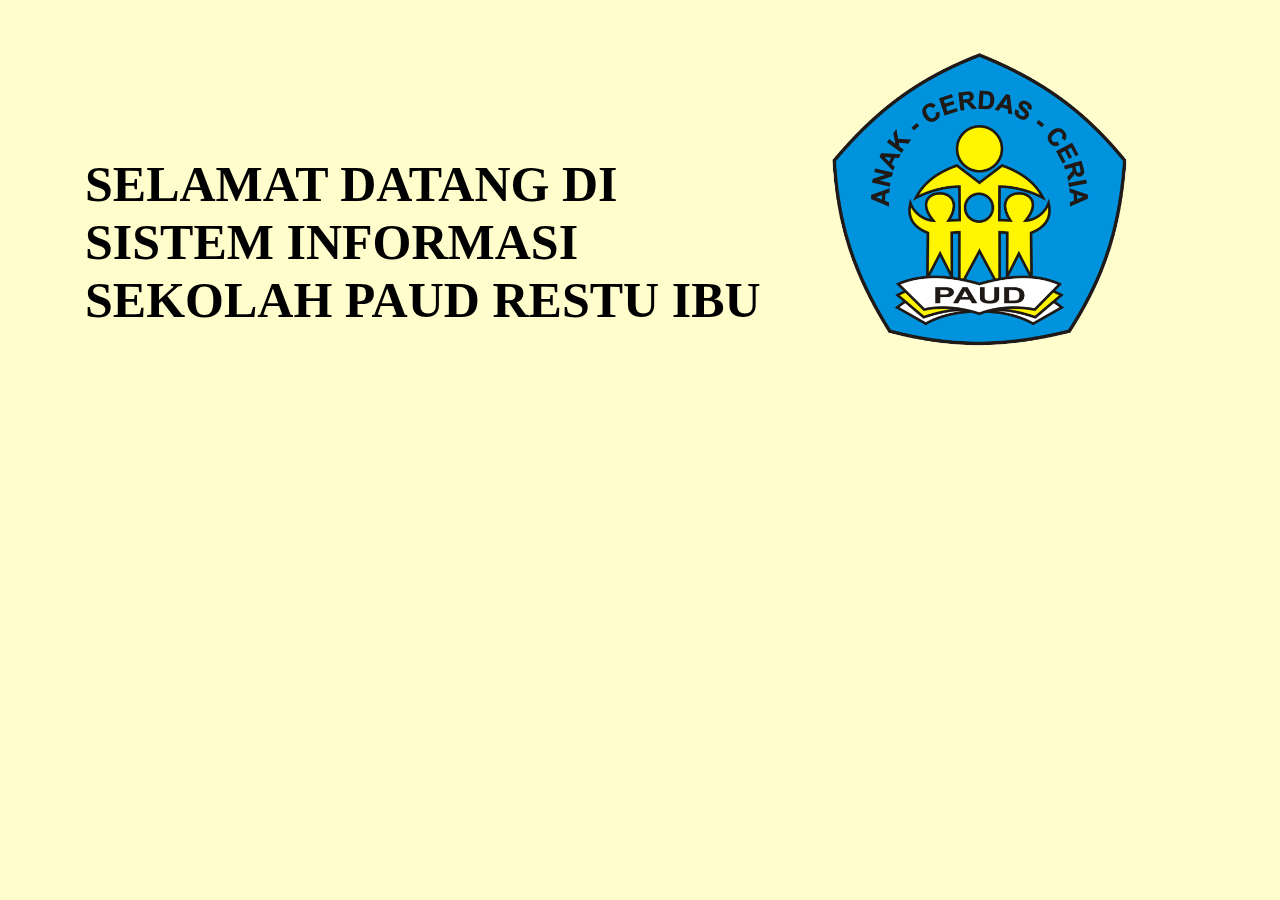
==== index.html @ 02c4a083 "Update and rename index.php to index.html" ====
<!DOCTYPE html>
<html>
    <head>
        <title>Halaman Utama</title>
        <link rel="stylesheet" href="style.css">
    </head>
    <style>
         .img_dashboard {
        width: 300px;
        float: right; 
        margin-right: 150px;
        position: relative;
        top: -200px; 
    
    }
    </style>
<body>
            <?php include 'navbar.php';?>

            <div class="dashboard">SELAMAT DATANG DI SISTEM INFORMASI SEKOLAH PAUD RESTU IBU</div>
            <br>
            <img class="img_dashboard" src="gambar/logo-PAUD.png">
    </body>
</html>
---- style.css ----
body{
    background-color: #FFFDCC; padding: 0; margin: 0;
 }
    .navbar {
        overflow: hidden;
        background-color: #0072BE;
        font-family: Verdana;
    
    } .navbar a{
        float: left;
        font-size: 16px;
        color: white;
        text-align: center;
        padding: 16px 24px;
        text-decoration: none;
    
    } .judul_navbar ul {
        float: left;
        font-size: 16px;
        color: white;
        text-align: center;
        text-decoration: none;
    
    } .navbtn {
        font-family: Verdana;
        font-size: 12px;    
        float: right;
        overflow: hidden;
        font-weight: bold;
    
    } .active {
        background-color: #3ABAEA;
        color: black;

    } .navbar a:hover, .navbtn:hover .toko {
        background-color: #3ABAEA;
        color: white;
        transition-duration: 0.3s;

    }
    .img_dashboard {
        margin: 5px;
        width: 300px;
        float: right; 
        margin-right: 20px; 
    
    }  .dashboard{
        position: relative; 
        left: 80px; 
        top: 130px; 
        width: 55%; 
        font-size:50px; 
        font-family: Verdana; 
        font-weight: bold;
        color: black; 
        margin: 5px; 
        margin-top:25px; 
        margin-bottom:25px; 
        padding-bottom:30px"
    } .judul{
        font-size:80px; 
        color: black;
        font-family: Verdana;
        font-weight: bold;
        text-align:center;
        position: relative; 
        width: 80%;
        left: 135px;
        top: 15%; 
    } .prgf{
        position: relative;
        text-align: center;
        top:40px;
        left:300px;
        width: 50%; 
        font-size:16px; 
        font-family: Verdana; 
        color:black; 
        padding: 20px;

    } .judul{
        font-size:40px; 
        color: black;
        font-family: Verdana;
        font-weight: bold;
        text-align:center;
        position: relative; 
        width: 80%;
        left: 135px;
        top: 40px; 
    
    } .sub_judul{
        font-size:30px; 
        color: black;
        font-family: Verdana;
        font-weight: bold;
        text-align:left;
        position: relative; 
        width: 80%;
        left: 124px;
        top: 50px; 
    
    } .table_pendaftaran{
        position: relative;
        width:80%;
        height: 20px;
        padding: 16px 28px 32px 16px;
        margin: 60px auto;
        margin-bottom: 10px;
        border-color: #003C80; 
        background-color: #3ABAEA;
        border-style: solid;
        border-width: 4px;
    
    } .label_pendaftaran{
        font-family: Verdana;
        font-weight:bold;
        color:white;
        font-size:16px;
        width:40%;
        padding: 12px 0px 6px;

    } .isian_pendaftaran{
        font-family: Verdana;
        font-size:16px;
        text-decoration: none;
        background-color:white;
        border-style: solid;
        border-width: 1px;
        padding: 7px 74px 7px 10px;
        margin-bottom: 20px;
        resize:vertical;
        width: 80%; 
        
    } .upload_pendaftaran{
        font-family: Verdana;
        font-size:16px;
        text-decoration: none;
        background-color:white;
        border-style: solid;
        border-width: 1px;
        padding: 7px 74px 7px 10px;
        margin-bottom: 20px;
        resize:vertical;
        width: 80%; 
        
    } .radio_pendaftaran{
        font-family: Verdana;
        font-weight:bold;
        font-size:16px;
        color: white;
        position: relative;
        bottom: 10px;

    } .kembali_pendaftaran{
        font-family:Verdana;
        font-weight: bold;
        position: relative;
        cursor: pointer;
        font-size: 12px;
        background-color: #003C80;
        color: white;
        padding: 10px 20px;
        border-color: #5C2215;
        border-radius:10px; 
        text-align: center;
        text-decoration: none;
        display: inline-block;
        
    } .kembali_pendaftaran:hover {
        background-color: #96EDFB;
        color: black; 
    
    } .simpan_pendaftaran{
        font-family:Verdana;
        font-weight: bold;
        position: relative;
        cursor: pointer;
        font-size: 12px;
        background-color: #228c22;
        color: white;
        padding: 9px 20px;
        margin-left: 10px;
        border-color: #228c22;
        border-radius:10px; 
        text-align: center;
        text-decoration: none;
        display: inline-block;
        
    } .simpan_pendaftaran:hover{
        background-color: #C1FCAC; 
        color: white;
        border-color: #C1FCAC;

    } .table_login{
        border-style: solid;
        border-radius:10px;
        border-width: 4px;
        border-color: #003C80; 
        background-color: #3ABAEA;
        width: 250px;
        height: 250px;
        padding: 20px;
        margin: 100px auto;
        color:#5C2215;

    } .judul_login{
        overflow: hidden;
        background-color: #0072BE;
        font-family: Verdana;
        font-weight:bold;
        color:white; 
        padding:10px; 
        text-align: center ;
        position: center;
        top: 150px; 
        font-size: 30px; 
        
    }.gambar_login{
        position:absolute;
        top:184px;
        left:510px;
        width:60px;
        border-radius:30px;
    }.submit_login{
        position:relative;
        bottom:8px;
        background-color: #228c22;
        border: none;
        color: white;
        width:80px;
        height: 30px;
        padding: 4px 8px;
        text-decoration: none;
        margin: 4px 12px;
        cursor: pointer;
        border-radius: 4px;
        transition-duration: 0.2s;
        font-family: Verdana;   
        font-size:14px;
    }
    .submit_login:hover {
       
        background-color: #C1FCAC; 

    }
    .kembali_login{
        position:relative;
        bottom:8px;
        background-color: #003C80;
        border: none;
        color: white;
        width:80px;
        height: 30px;
        padding: 8px 16px;
        text-decoration: none;
        margin: 4px 12px;
        cursor: pointer;
        border-radius: 4px;
        font-family: Verdana; 
        font-size:14px;
    
    } .kembali_login:hover {
        background-color: #96EDFB;   
        color: white;

    } .label_login{
        font-family: Verdana; 
        font-size:16px; 
        position:relative; 
        color:white;
        bottom:8px;
    
    } .input_login{
        position:relative;
        bottom:2px;
        background-color:white;
        border-color: #003C80;
        margin:4px;

    } .table_data{
        position: relative;
        width:90%;
        height: 20px;
        margin: 60px auto;
        margin-bottom: 10px;
        background-color: #3ABAEA;

    } .tombol_data {
        font-family:Verdana;
        font-weight: bold;
        position: relative;
        cursor: pointer;
        font-size: 12px;
        background-color: #003C80;
        color: white;
        padding: 8px 22px;
        border-color: #003C80;
        border-radius:10px; 
        text-align: center;
        text-decoration: none;
        display: inline-block;
        margin: auto;
        width: 50%;
        
    } .tombol_data:hover{
        background-color: #96EDFB;   
        color: white;

    }  .table_detail_data{
        position: relative;
        height: 20px;
        margin: 100% auto;
        margin-top: 80px;
        margin-bottom: 10px;
        background-color: #3ABAEA;  

    } .kembali_detail_data {
        font-family:Verdana;
        font-weight: bold;
        position: relative;
        cursor: pointer;
        font-size: 12px;
        background-color: #003C80;
        color: white;
        padding: 12px 28px;
        border-color: #003C80;
        border-radius:10px; 
        text-align: center;
        text-decoration: none;
        display: inline-block;
        left:41%;
        margin: 12px 0px 30px 0px ;
        
    } .kembali_detail_data:hover{
        background-color: #96EDFB;   
        color: white;

    } .print_button {
        font-family:Verdana;
        font-weight: bold;
        position: relative;
        cursor: pointer;
        font-size: 12px;
        background-color: #003C80;
        color: white;
        padding: 10px 24px;
        border-color: #003C80;
        border-radius:10px; 
        text-align: center;
        text-decoration: none;
        display: inline-block;
        left:43%;
        margin: 10px 0px 30px 0px ;
        
    } .print_button:hover{
        background-color: #96EDFB;   
        color: white;
        border-color: #96EDFB;
        box-shadow: none;
    }
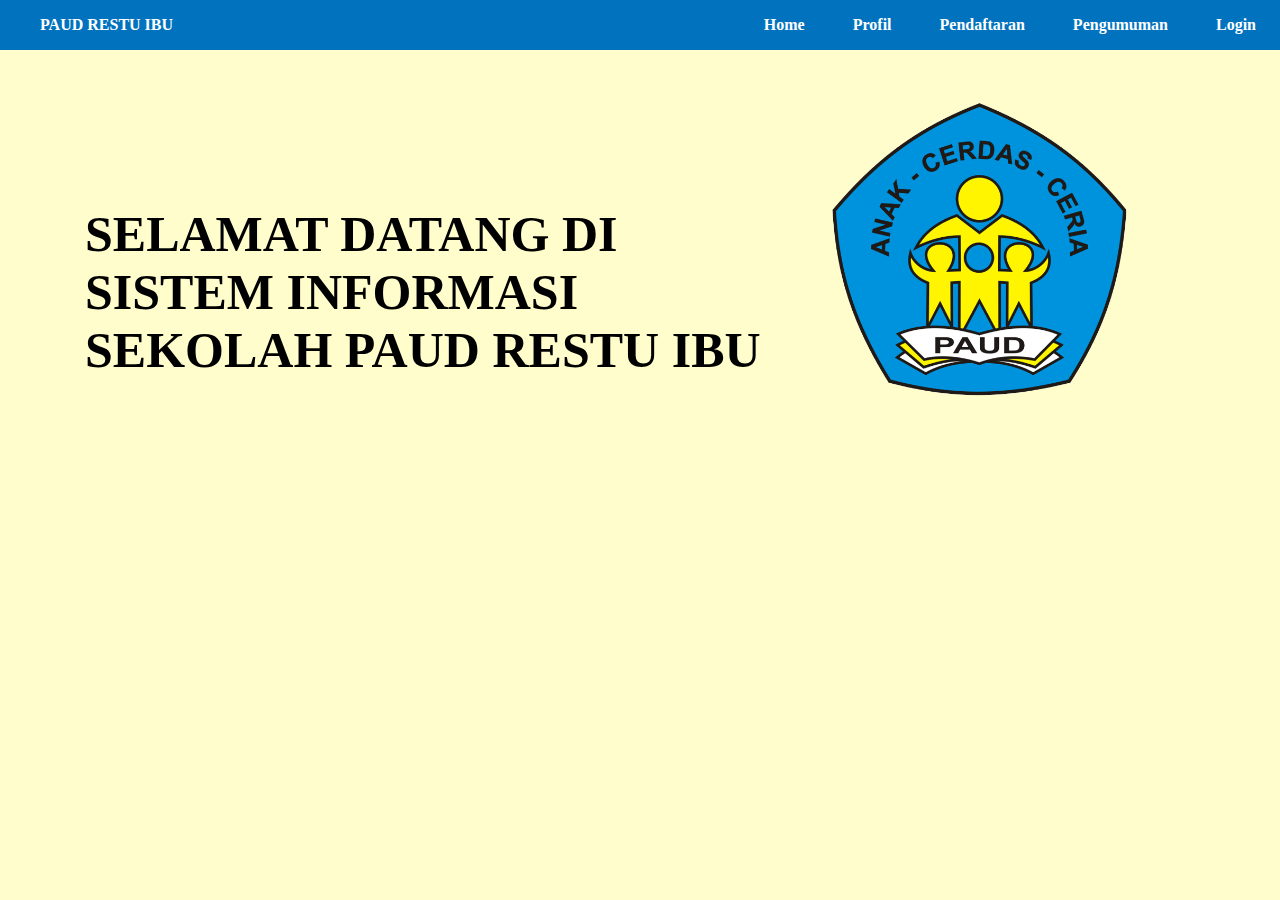
==== commit 5205096e: "Update index.html" ====
--- a/index.html
+++ b/index.html
@@ -15,7 +15,18 @@
     }
     </style>
 <body>
-            <?php include 'navbar.php';?>
+            <div class="navbar" >
+                <div class="judul_navbar">
+                    <ul style="font-size:16px; font-family: Verdana; font-weight: bold;">PAUD RESTU IBU</ul>
+                </div>
+                <div class="navbtn">
+                    <a href="index.html" name="navbtn">Home</a> 
+                    <a href="profil.php" name="navbtn">Profil</a>
+                    <a href="pendaftaran.php" name="navbtn">Pendaftaran</a> 
+                    <a href="pengumuman.php"  name="navbtn">Pengumuman</a>
+                    <a href="login.php"  name="navbtn">Login</a>
+                </div>
+            </div>
 
             <div class="dashboard">SELAMAT DATANG DI SISTEM INFORMASI SEKOLAH PAUD RESTU IBU</div>
             <br>
